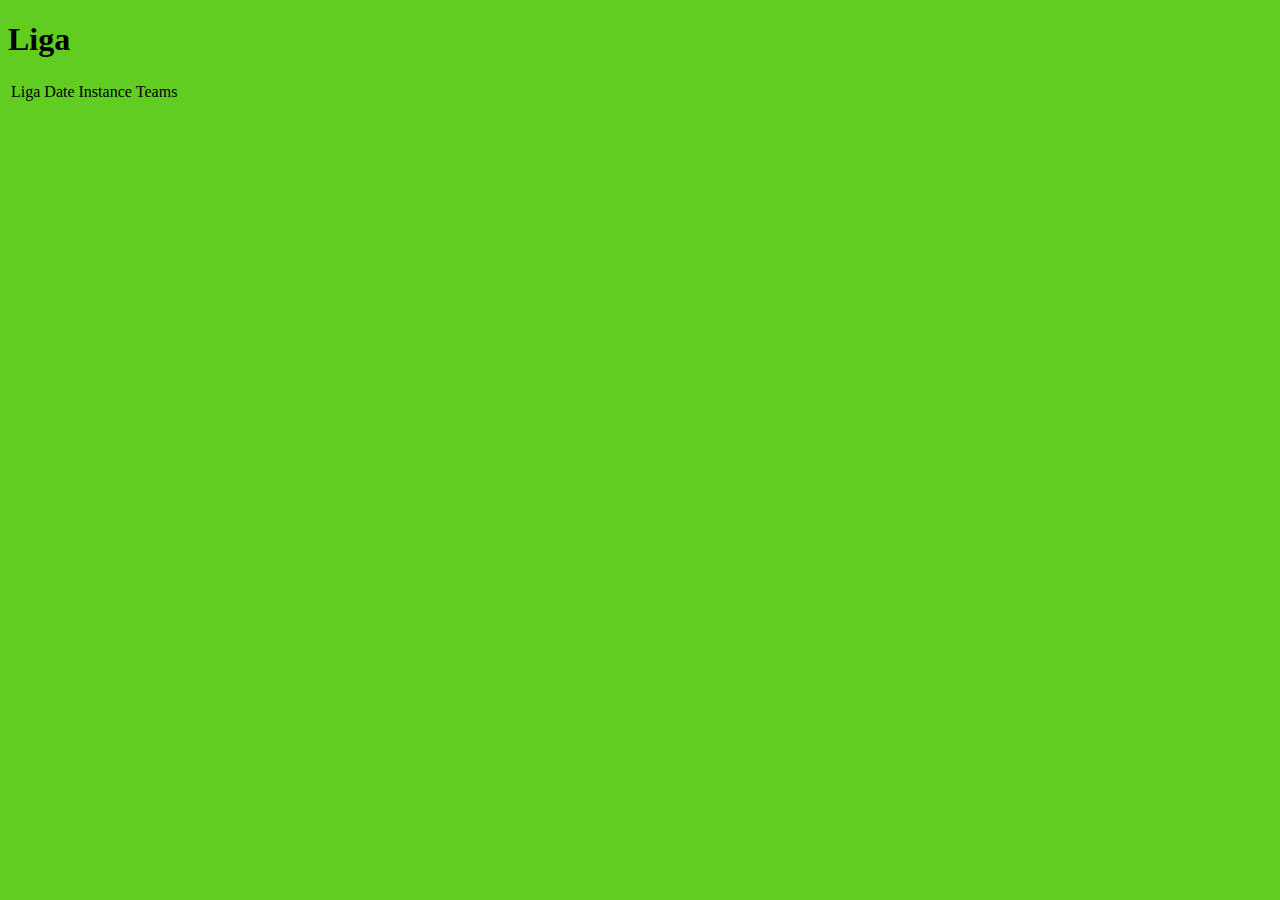
==== src/main/resources/static/web/index.html @ 925ef860 "Third update" ====
<!DOCTYPE html>
<html lang="en">
<head>
    <meta charset="UTF-8">
    <title>Title</title>
    <link rel="stylesheet" href="./css/styles.css" />
    <script
            src="https://code.jquery.com/jquery-3.5.1.slim.js"
            integrity="sha256-DrT5NfxfbHvMHux31Lkhxg42LY6of8TaYyK50jnxRnM="
            crossorigin="anonymous"></script>

</head>
<body>
<h1>Liga</h1>

<table id="matches">
<tr>
    <td>Liga</td>
    <td>Date</td>
    <td>Instance</td>
    <td>Teams</td>
</tr>
</table>


</body>
</html>

<script>
    $(document).ready(function(){
        $.getJSON("game.json", function(data){
            var matchs = '';
            $.each(data, function(key, value){
                matchs += '<tr>';
                matchs += '<td>' +value.Liga+ '</td>';
                matchs += '<td>' +value.Date+ '</td>';
                matchs += '<td>' +value.Instance+ '</td>';
                matchs += '<td>' +value.Teams+ '</td>';
                matchs += '<tr>';
            });
            $('#matches').append(matchs);
        });
    });
</script>
---- src/main/resources/static/web/css/styles.css ----
#f1, #f2{
background-color:green;}

body{

background-color:#61CD20;
background-image: url("https://www.asdefordeporteformativo.es/imagenes/v3/campo.jpg");
}
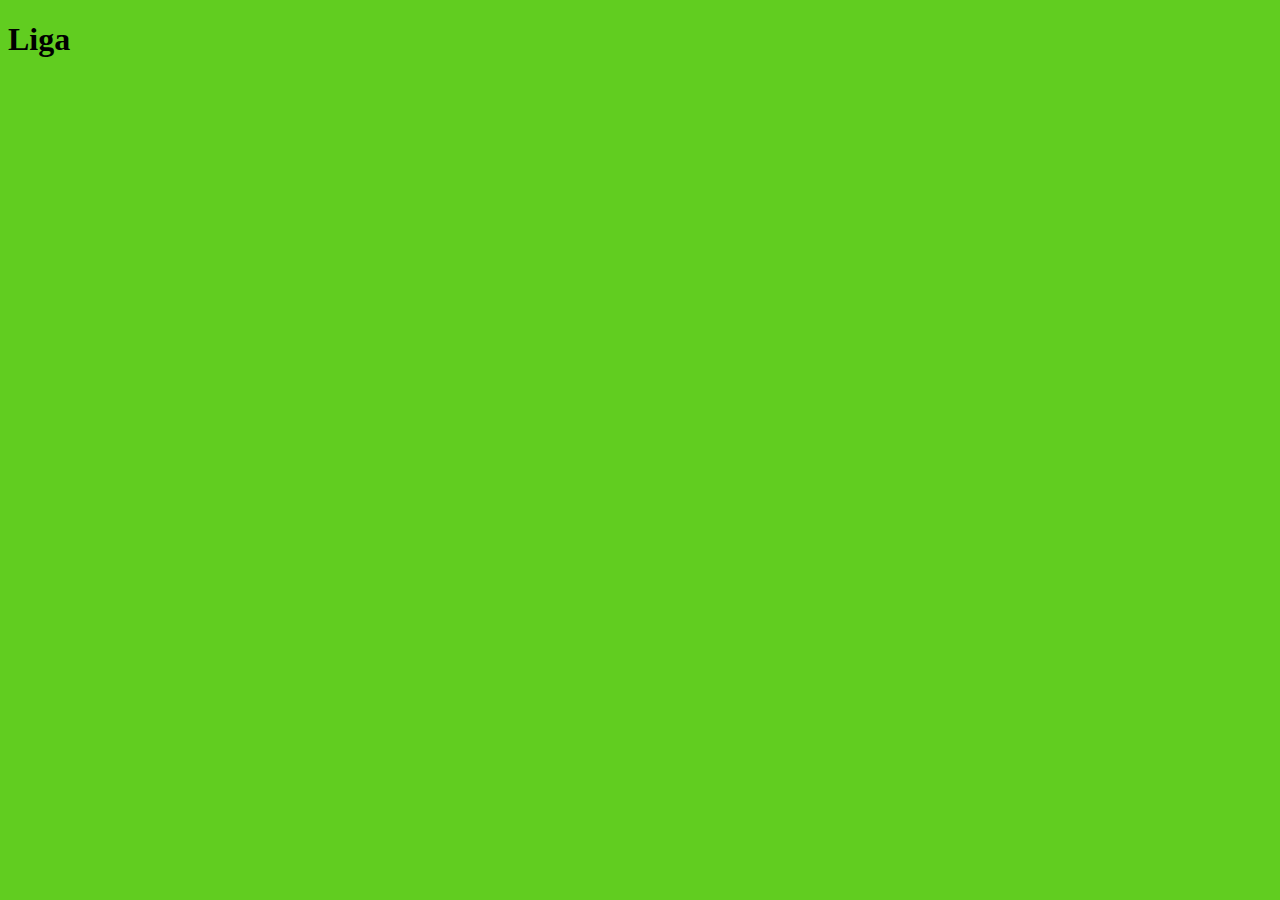
==== commit 51573607: "first t" ====
--- a/src/main/resources/static/web/index.html
+++ b/src/main/resources/static/web/index.html
@@ -14,18 +14,19 @@
 <h1>Liga</h1>
 
 <table id="matches">
-<tr>
+<!--<tr>
     <td>Liga</td>
     <td>Date</td>
     <td>Instance</td>
     <td>Teams</td>
-</tr>
+</tr>-->
 </table>
 
 
 </body>
 </html>
 
+<!--
 <script>
     $(document).ready(function(){
         $.getJSON("game.json", function(data){
@@ -41,4 +42,4 @@
             $('#matches').append(matchs);
         });
     });
-</script>+</script>-->
